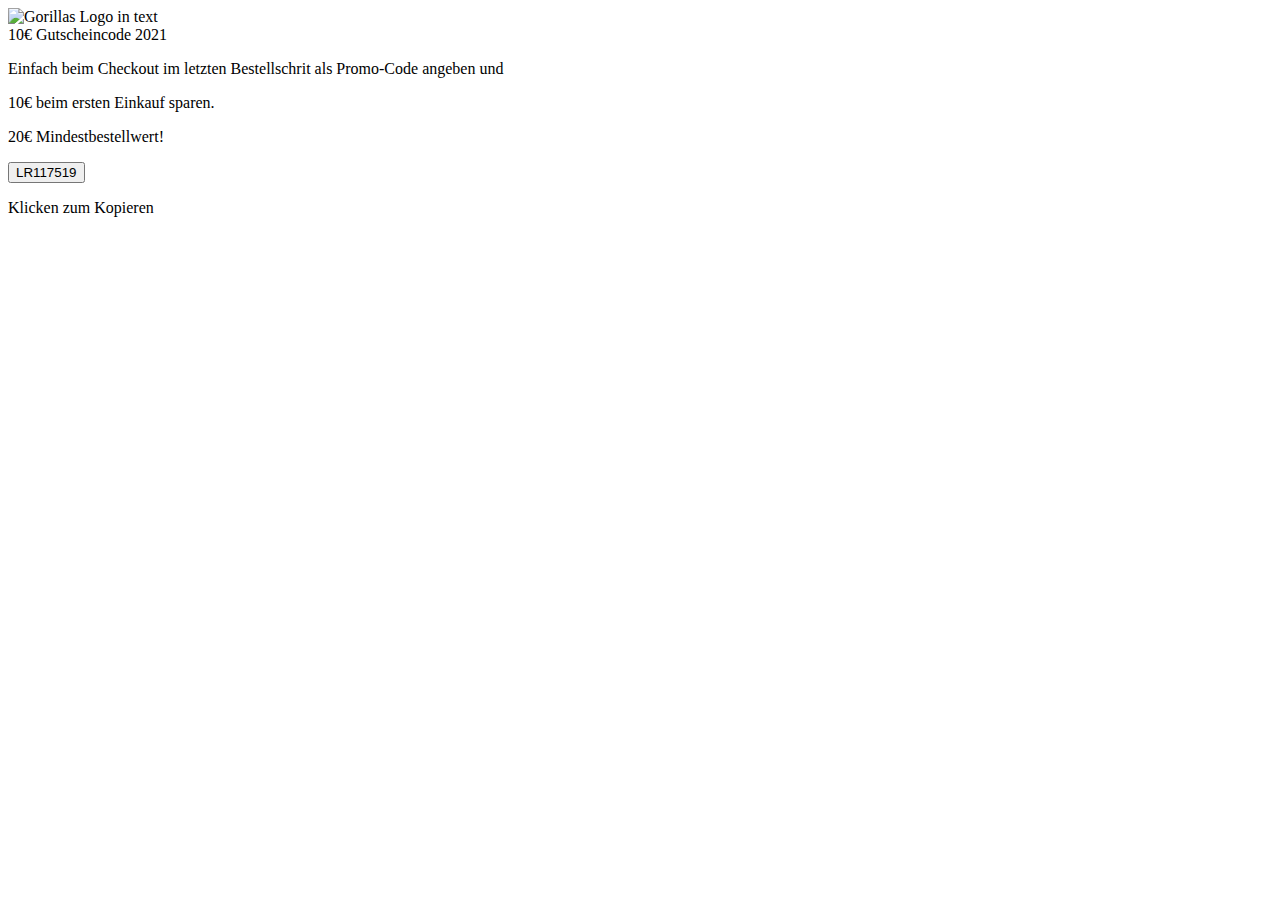
==== index.html @ fc970858 "Update index.html" ====
<!DOCTYPE html>

<html>
	  <head>
		<title>Gorillas Gutscheincode LR117519</title>

		<meta name="viewport" content="width=device-width, initial-scale=1.0">

		<link rel="stylesheet" href="mini-default.min.css">
		<link rel="stylesheet" href="style.css">

					<!-- Global site tag (gtag.js) - Google Analytics -->
			<script async src="https://www.googletagmanager.com/gtag/js?id=UA-201321767-1">
			</script>
			<script>
			window.dataLayer = window.dataLayer || [];
			function gtag(){dataLayer.push(arguments);}
			gtag('js', new Date());

			gtag('config', 'UA-201321767-1');
			</script>

		 <script>
			function copyRef() {
				const el = document.createElement('textarea');
				el.value = "LR117519";
				document.body.appendChild(el);
				el.select();
				document.execCommand('copy');
				document.body.removeChild(el);
				alert("Promocode LR117519 kopiert");
			}
		</script>

		 </head>
		<body>
		<div id="top">
		<div id="text-logo">
		<img src="Gorillas Bild.png" alt=" Gorillas Logo in text" width="350">
		</div>
		<div id="headline">10€ Gutscheincode 2021
		</div>
		<div id="main">
			<section id="text1">
				<p>Einfach beim Checkout im letzten Bestellschrit als Promo-Code angeben und</p>

			</section>
			<section id="text2">
				<p>10€ beim ersten Einkauf sparen.</p>

			</section>
			<section id="text3">
				<p>20€ Mindestbestellwert!</p>

			</section>


			<button onclick="copyRef()">LR117519</button>

			<section id="text4">
			<p> Klicken zum Kopieren</p>
		</section>
		</div>


	</div>
	<div id="main"></div>
	<div id="footer"></div>
   </body>



</html>
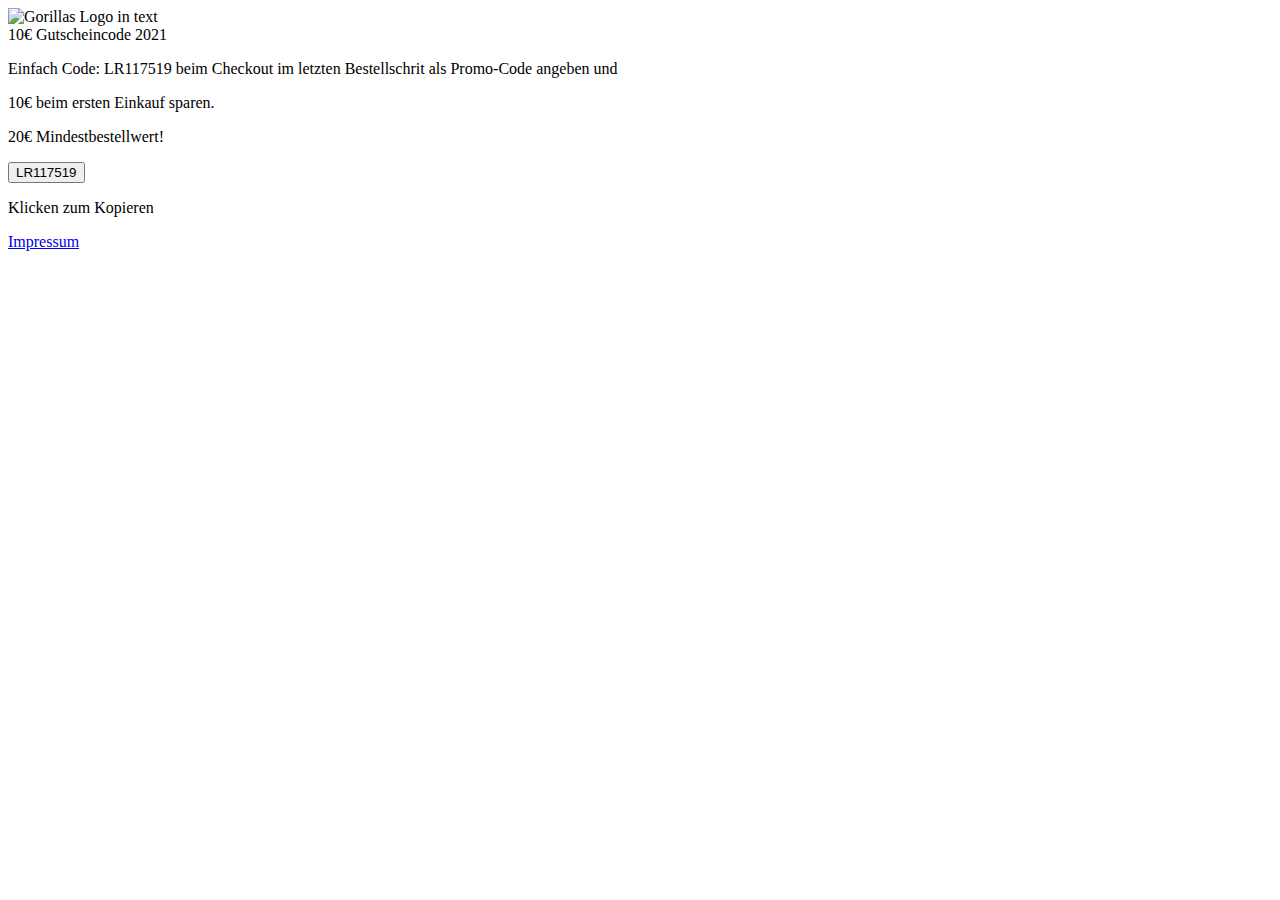
==== commit 561cd864: "Update index.html" ====
--- a/index.html
+++ b/index.html
@@ -1,73 +1,80 @@
 <!DOCTYPE html>
 
 <html>
-	  <head>
-		<title>Gorillas Gutscheincode LR117519</title>
+	<head>
+	 <title>Gorillas Gutscheincode LR117519</title>
 
-		<meta name="viewport" content="width=device-width, initial-scale=1.0">
+	 <meta name="viewport" content="width=device-width, initial-scale=1.0">
 
-		<link rel="stylesheet" href="mini-default.min.css">
-		<link rel="stylesheet" href="style.css">
+	 <link rel="stylesheet" href="mini-default.min.css">
+	 <link rel="stylesheet" href="style.css">
+		
+		<!-- Global site tag (gtag.js) - Google Analytics -->
+<script async src="https://www.googletagmanager.com/gtag/js?id=UA-201460988-1">
+</script>
+<script>
+  window.dataLayer = window.dataLayer || [];
+  function gtag(){dataLayer.push(arguments);}
+  gtag('js', new Date());
 
-					<!-- Global site tag (gtag.js) - Google Analytics -->
-			<script async src="https://www.googletagmanager.com/gtag/js?id=UA-201321767-1">
-			</script>
-			<script>
-			window.dataLayer = window.dataLayer || [];
-			function gtag(){dataLayer.push(arguments);}
-			gtag('js', new Date());
+  gtag('config', 'UA-201460988-1');
+</script>
 
-			gtag('config', 'UA-201321767-1');
-			</script>
+					
 
-		 <script>
-			function copyRef() {
-				const el = document.createElement('textarea');
-				el.value = "LR117519";
-				document.body.appendChild(el);
-				el.select();
-				document.execCommand('copy');
-				document.body.removeChild(el);
-				alert("Promocode LR117519 kopiert");
-			}
-		</script>
+		    <script>
+			 	function copyRef() {
+					const el = document.createElement('textarea');
+					el.value = "LR117519";
+					document.body.appendChild(el);
+					el.select();
+					document.execCommand('copy');
+					document.body.removeChild(el);
+					alert("Promocode LR117519 kopiert");}
+		    </script>
 
-		 </head>
+	</head>
 		<body>
-		<div id="top">
-		<div id="text-logo">
-		<img src="Gorillas Bild.png" alt=" Gorillas Logo in text" width="350">
-		</div>
-		<div id="headline">10€ Gutscheincode 2021
-		</div>
-		<div id="main">
-			<section id="text1">
-				<p>Einfach beim Checkout im letzten Bestellschrit als Promo-Code angeben und</p>
+		
+			<div id="top">
+			<div id="text-logo">
+			<img src="Gorillas Bild.png" alt=" Gorillas Logo in text" width="350">
+			</div>
+		
+			<div id="headline">10€ Gutscheincode 2021
+			</div>
 
-			</section>
-			<section id="text2">
-				<p>10€ beim ersten Einkauf sparen.</p>
+		
+			<div id="main">
+				<section id="text1">
+				
+					<p>Einfach Code: LR117519 beim Checkout im letzten Bestellschrit als Promo-Code angeben und</p>
 
-			</section>
-			<section id="text3">
-				<p>20€ Mindestbestellwert!</p>
+				</section>
+				<section id="text2">
+				
+					<p>10€ beim ersten Einkauf sparen.</p>
 
-			</section>
+				</section>
+				<section id="text3">
+				
+					<p>20€ Mindestbestellwert!</p>
 
+				</section>
 
-			<button onclick="copyRef()">LR117519</button>
+				<button onclick="copyRef()">LR117519</button>
 
-			<section id="text4">
-			<p> Klicken zum Kopieren</p>
-		</section>
-		</div>
+				<section id="text4">
+				<p> Klicken zum Kopieren</p>
+				</section>
+			</div>
+			<div id="navigation">
+				<a href="impressum.html"> Impressum </a>
+			</div>
+	
+			
+			<div id="main"></div>
+			<div id="footer"></div>
+   		</body>
 
-
-	</div>
-	<div id="main"></div>
-	<div id="footer"></div>
-   </body>
-
-
-
-</html>+</html>
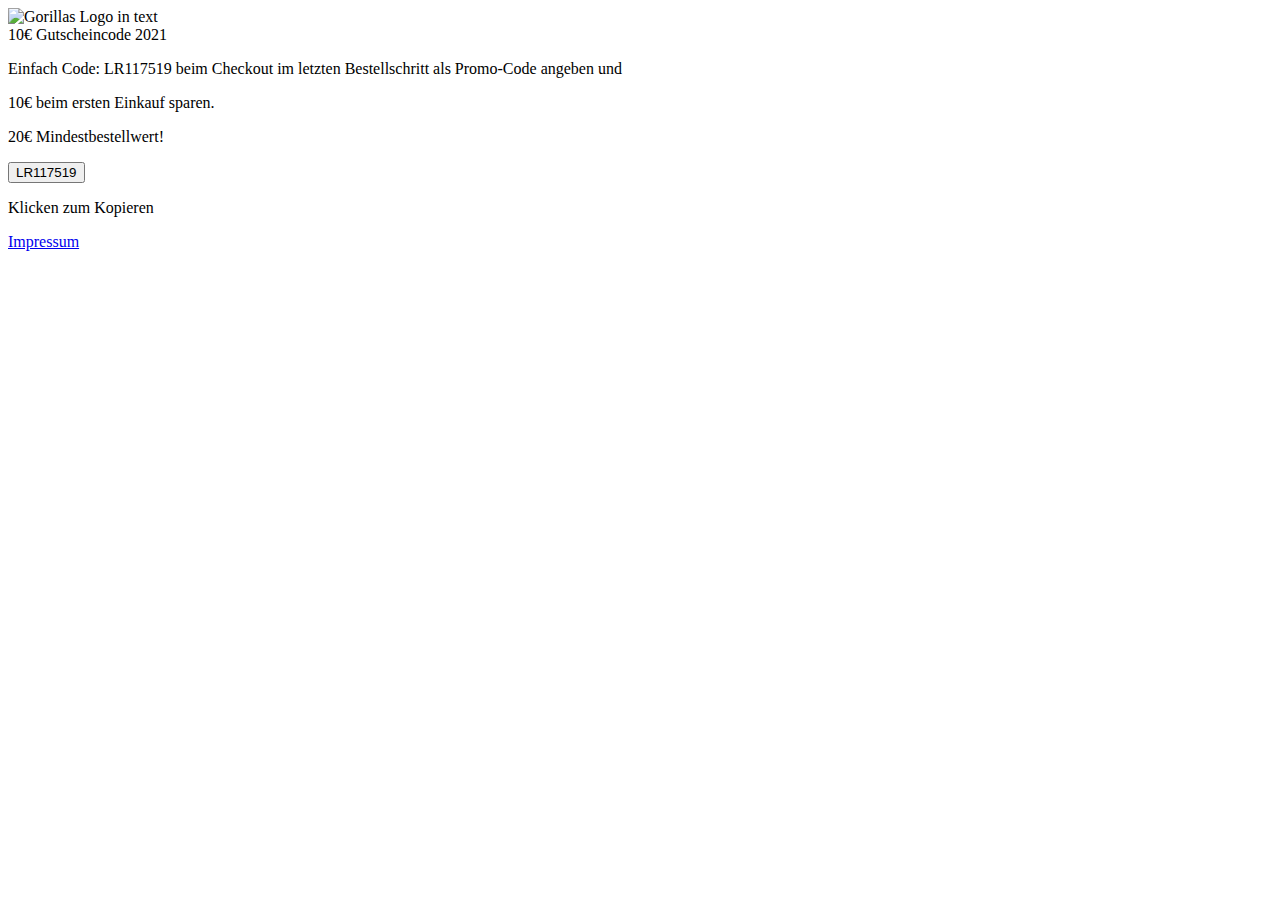
==== commit bfeb1d3c: "Update index.html" ====
--- a/index.html
+++ b/index.html
@@ -9,16 +9,7 @@
 	 <link rel="stylesheet" href="mini-default.min.css">
 	 <link rel="stylesheet" href="style.css">
 		
-		<!-- Global site tag (gtag.js) - Google Analytics -->
-<script async src="https://www.googletagmanager.com/gtag/js?id=UA-201460988-1">
-</script>
-<script>
-  window.dataLayer = window.dataLayer || [];
-  function gtag(){dataLayer.push(arguments);}
-  gtag('js', new Date());
 
-  gtag('config', 'UA-201460988-1');
-</script>
 
 					
 
@@ -48,7 +39,7 @@
 			<div id="main">
 				<section id="text1">
 				
-					<p>Einfach Code: LR117519 beim Checkout im letzten Bestellschrit als Promo-Code angeben und</p>
+					<p>Einfach Code: LR117519 beim Checkout im letzten Bestellschritt als Promo-Code angeben und</p>
 
 				</section>
 				<section id="text2">
